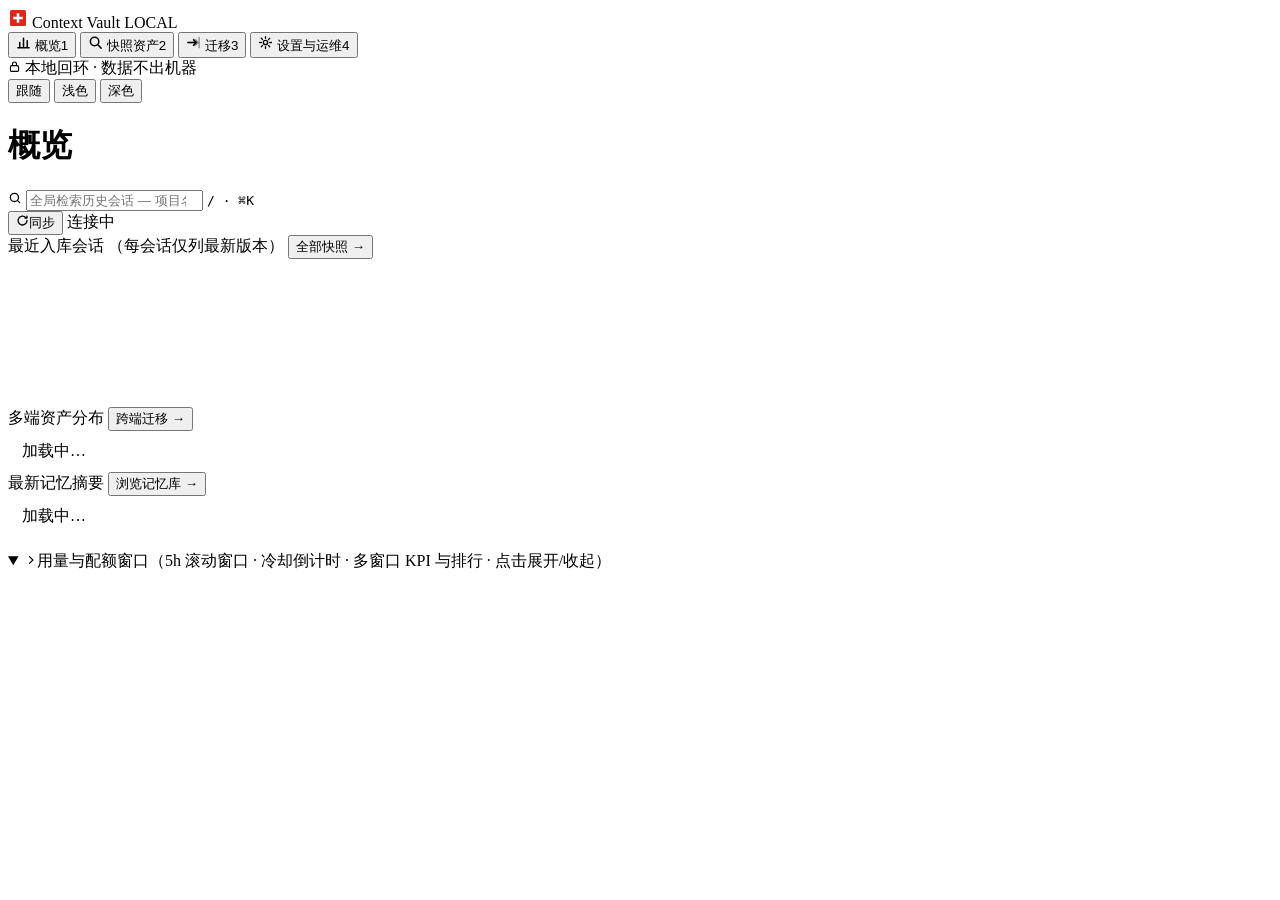
==== tools/ui/console.html @ b3487521 "release: v0.11.0 — DeepSeek Harness 5-in-1 native support, selective MCP & backend-aligned Skill wor" ====
<!doctype html><html lang="zh"><head><meta charset="utf-8">
<meta name="viewport" content="width=device-width,initial-scale=1">
<meta name="color-scheme" content="light dark">
<title>Context Vault 控制台</title>
<link rel="icon" href="data:image/svg+xml,%3Csvg xmlns='http://www.w3.org/2000/svg' viewBox='0 0 20 20'%3E%3Crect x='2' y='2' width='16' height='16' fill='%23e1251b'/%3E%3Cpath d='M10 5v10M5 10h10' stroke='%23ffffff' stroke-width='2.6'/%3E%3C/svg%3E">
<style>
/*__CONSOLE_CSS__*/
</style></head><body>
<!--
THESIS: Swiss International Typographic Ledger — crisp 1px architectural grid lines over neutral paper (#f4f4f2 / #0a0a0a dark), Neo-Grotesque typography, zero card shadows, and SBB Swiss Signal Red (#e1251b) wayfinding accents.
OWN-WORLD: Neutral archival paper (#f4f4f2 / #0a0a0a dark), pure white structural panes bounded by crisp hairline rules, deep carbon ink, tabular monospace IDs, semantic status indicators, zero shadow stacks.
STORY: Operators verify real vault tallies in one top ledger bar, inspect clean session headlines without horizontal overflow, expand projects/sync Antigravity in one consolidated dock, and filter-search any snapshot into a single-screen dual-pane migration workbench.
FIRST VIEWPORT: Topbar houses section heading, `/` global search, quick sync, and service health pill; Overview puts the 4-cell KPI ledger directly above the 7:5 session table and clean right rail (probe health, formatted memory highlights, audit grid).
FORM: Candidate 4 (Swiss Typographic Ledger), raised via hairline grid clarity, explicit wayfinding junctions, dual-leg migration coupon preview, and zero-clipping @container tables.
FINISH: unreviewed and undocumented is unfinished; this build ends with the finish review, the verdict, DESIGN.md, and every shipping raster carrying its provenance
-->

<aside class="sidebar">
  <div class="brand">
    <svg width="20" height="20" viewBox="0 0 20 20" fill="none">
      <rect x="2" y="2" width="16" height="16" rx="1.5" fill="#e1251b"/>
      <path d="M10 5.2v9.6M5.2 10h9.6" stroke="#ffffff" stroke-width="2.5"/>
    </svg>
    <span>Context Vault</span>
    <span class="brand-tag">LOCAL</span>
  </div>
  <nav class="side-nav" aria-label="控制台分区">
    <button data-t="ov" class="on" aria-current="page">
      <svg width="15" height="15" viewBox="0 0 16 16" fill="none"><path d="M2 13.5h12M4 13.5V8m4 5.5V3.5m4 10V6" stroke="currentColor" stroke-width="1.6" stroke-linecap="round"/></svg>
      概览<span class="kbd">1</span></button>
    <button data-t="snap">
      <svg width="15" height="15" viewBox="0 0 16 16" fill="none"><ellipse cx="7" cy="7" rx="4.5" ry="4.5" stroke="currentColor" stroke-width="1.6"/><path d="M10.5 10.5L14 14" stroke="currentColor" stroke-width="1.6" stroke-linecap="round"/></svg>
      快照资产<span class="kbd">2</span></button>
    <button data-t="mig">
      <svg width="15" height="15" viewBox="0 0 16 16" fill="none"><path d="M2 8h11m0 0-3.5-3.5M13 8l-3.5 3.5M14 2.5v11" stroke="currentColor" stroke-width="1.5" stroke-linecap="round" stroke-linejoin="round" opacity=".4"/><path d="M2 8h9m0 0-3-3M11 8l-3 3" stroke="currentColor" stroke-width="1.6" stroke-linecap="round" stroke-linejoin="round"/></svg>
      迁移<span class="kbd">3</span></button>
    <button data-t="ops">
      <svg width="15" height="15" viewBox="0 0 16 16" fill="none"><circle cx="8" cy="8" r="2.3" stroke="currentColor" stroke-width="1.5"/><path d="M8 1.7v1.8M8 12.5v1.8M1.7 8h1.8M12.5 8h1.8M3.5 3.5l1.3 1.3M11.2 11.2l1.3 1.3M12.5 3.5l-1.3 1.3M4.8 11.2l-1.3 1.3" stroke="currentColor" stroke-width="1.4" stroke-linecap="round"/></svg>
      设置与运维<span class="kbd">4</span></button>
  </nav>
  <div class="side-foot">
    <span class="privacy">
      <svg width="13" height="13" viewBox="0 0 16 16" fill="none">
        <rect x="3" y="7" width="10" height="7" rx="1.5" stroke="currentColor" stroke-width="1.4"/>
        <path d="M5.5 7V5a2.5 2.5 0 0 1 5 0v2" stroke="currentColor" stroke-width="1.4"/>
      </svg>
      本地回环 · 数据不出机器
    </span>
    <div class="theme-sw" role="group" aria-label="界面主题">
      <button type="button" data-theme="light dark" aria-pressed="true" onclick="setTheme('light dark')">跟随</button>
      <button type="button" data-theme="light" aria-pressed="false" onclick="setTheme('light')">浅色</button>
      <button type="button" data-theme="dark" aria-pressed="false" onclick="setTheme('dark')">深色</button>
    </div>
  </div>
</aside>

<div class="workspace">
  <header class="topbar">
    <h1 id="sec-title">概览</h1>
    <div class="gsearch">
      <span class="gs-ic"><svg width="14" height="14" viewBox="0 0 24 24" fill="none" stroke="currentColor" stroke-width="2.2" stroke-linecap="round"><circle cx="11" cy="11" r="7"/><path d="m20 20-3.5-3.5"/></svg></span>
      <input type="search" id="g-q" placeholder="全局检索历史会话 — 项目名、模型或关键词" aria-label="全局搜索历史会话">
      <kbd onclick="openCmdk()" title="打开快速命令面板 (Ctrl/Cmd+K)" style="cursor:pointer;pointer-events:auto">/ · ⌘K</kbd>
    </div>
    <div class="top-actions">
      <button class="btn sm" id="top-sync-btn" onclick="syncVaultNow()" title="扫描 ZCode / Codex / Claude / Antigravity 最新会话入库"><svg width="13" height="13" viewBox="0 0 16 16" fill="none" aria-hidden="true"><path d="M13.5 8a5.5 5.5 0 1 1-1.3-3.55M13.5 2.5v2.4h-2.4" stroke="currentColor" stroke-width="1.6" stroke-linecap="round" stroke-linejoin="round"/></svg><span>同步</span></button>
      <span class="status-pill" id="status" role="status"><span class="pulse"></span>连接中</span>
    </div>
  </header>

  <div class="content"><div class="content-inner">

  <!-- ============ 概览 ============ -->
  <section id="t-ov" aria-label="概览">
    <div id="ov-onboard" hidden></div>
    <div class="kpi-band" id="ov-band">
      <div class="kpi"><div class="skel" style="width:70%"></div></div>
      <div class="kpi"><div class="skel" style="width:65%"></div></div>
      <div class="kpi"><div class="skel" style="width:75%"></div></div>
      <div class="kpi"><div class="skel" style="width:60%"></div></div>
    </div>

    <div class="ov-grid">
      <div class="card">
        <div class="card-h">
          <span class="ch-l">最近入库会话 <span class="sub">（每会话仅列最新版本）</span></span>
          <button class="ch-link" onclick="setTab('snap')">全部快照 →</button>
        </div>
        <div id="ov-latest"><div style="padding:14px"><div class="skel" style="height:120px"></div></div></div>
      </div>
      <div class="ov-side">
        <div class="card">
          <div class="card-h">
            <span class="ch-l">多端资产分布</span>
            <button class="ch-link" onclick="setTab('mig')">跨端迁移 →</button>
          </div>
          <div id="ov-agents"><div class="hint" style="padding:10px 14px">加载中…</div></div>
        </div>
        <div class="card">
          <div class="card-h">
            <span class="ch-l">最新记忆摘要</span>
            <button class="ch-link" onclick="openMemoryView()">浏览记忆库 →</button>
          </div>
          <div id="ov-mem"><div class="hint" style="padding:10px 14px">加载中…</div></div>
        </div>
      </div>
    </div>

    <details class="card" id="ov-quota-card" style="margin-top:14px" open>
      <summary><svg class="tw" width="12" height="12" viewBox="0 0 16 16" fill="none" aria-hidden="true"><path d="M6 3.5 10.5 8 6 12.5" stroke="currentColor" stroke-width="1.6" stroke-linecap="round" stroke-linejoin="round"/></svg>用量与配额窗口<span class="sub" id="ov-quota-sum">（5h 滚动窗口 · 冷却倒计时 · 多窗口 KPI 与排行 · 点击展开/收起）</span></summary>
      <div class="card-b" id="ov-quota" style="padding:12px 16px 16px"><div class="skel" style="width:40%"></div></div>
    </details>
  </section>

  <!-- ============ 快照资产 ============ -->
  <section id="t-snap" style="display:none" aria-label="快照资产">
    <div class="controls">
      <div class="seg" role="group" aria-label="浏览视图">
        <button class="btn on" id="snap-list-btn" onclick="loadSnaps()">最近列表</button>
        <button class="btn" id="snap-tree-btn" onclick="snapTreeToggle()" aria-pressed="false"
          title="按项目文件夹折叠浏览全部顶层主对话（自动过滤子代理碎片）"><svg width="14" height="14" viewBox="0 0 16 16" fill="none" aria-hidden="true"><path d="M2 4.5a1.3 1.3 0 0 1 1.3-1.3h2.8l1.3 1.3h5.3a1.3 1.3 0 0 1 1.3 1.3v6.2a1.3 1.3 0 0 1-1.3 1.3H3.3A1.3 1.3 0 0 1 2 12V4.5Z" stroke="currentColor" stroke-width="1.5" stroke-linejoin="round"/></svg><span>项目树</span></button>
        <button class="btn" id="snap-mem-btn" onclick="snapMemToggle()" aria-pressed="false"
          title="跨会话长期记忆库：检索决策、偏好与压缩摘要，回溯原快照出处"><svg width="14" height="14" viewBox="0 0 16 16" fill="none" aria-hidden="true"><path d="M4 2.5h8a1 1 0 0 1 1 1v10l-5-2.8-5 2.8v-10a1 1 0 0 1 1-1Z" stroke="currentColor" stroke-width="1.5" stroke-linejoin="round"/></svg><span>记忆库</span></button>
      </div>
      <div class="ctl-search">
        <svg width="14" height="14" viewBox="0 0 24 24" fill="none" stroke="currentColor" stroke-width="2.2" stroke-linecap="round"><circle cx="11" cy="11" r="7"/><path d="m20 20-3.5-3.5"/></svg>
        <input type="search" id="snap-q" placeholder="检索全库历史会话 — 关键词、项目名或文件路径…" aria-label="筛选快照或记忆"
          oninput="onSnapQueryInput()" onkeydown="if(event.key==='Enter')snapSearch()">
      </div>
      <button class="btn primary" id="snap-go-btn" onclick="snapSearch()">筛选</button>
      <button class="btn" id="snap-sort" onclick="snapSort()">时间 ↓</button>
      <button class="btn" id="snap-leaves" onclick="snapLeavesToggle()" aria-pressed="true"
        title="每个会话只列演进链的最新版本; 再点显示全部历史版本">仅最新版本</button>
    </div>
    <div class="snap-subbar">
      <div class="agent-pills" id="snap-agent-bar" role="group" aria-label="按来源筛选">
        <button type="button" class="pill-btn on" data-a="" onclick="setSnapAgent('')">全部来源</button>
        <button type="button" class="pill-btn" data-a="antigravity" onclick="setSnapAgent('antigravity')">Antigravity</button>
        <button type="button" class="pill-btn" data-a="zcode" onclick="setSnapAgent('zcode')">ZCode</button>
        <button type="button" class="pill-btn" data-a="codex" onclick="setSnapAgent('codex')">Codex</button>
        <button type="button" class="pill-btn" data-a="claude" onclick="setSnapAgent('claude')">Claude Code</button>
        <button type="button" class="pill-btn" data-a="dsh" onclick="setSnapAgent('dsh')">DeepSeek Harness</button>
      </div>
      <div class="meta-line" id="snap-meta"></div>
    </div>
    <div id="snap-list" aria-live="polite"><div class="skel" style="width:50%"></div><div class="skel" style="width:72%"></div><div class="skel" style="width:60%"></div></div>
  </section>

  <!-- ============ 迁移工作台 ============ -->
  <section id="t-mig" style="display:none" aria-label="迁移工作台">
    <div class="mig-modebar">
      <div class="seg" role="tablist" aria-label="迁移类型">
        <button type="button" role="tab" class="btn on" id="mig-tab-session" aria-selected="true" onclick="setMigMode('session')">会话迁移</button>
        <button type="button" role="tab" class="btn" id="mig-tab-skills" aria-selected="false" onclick="setMigMode('skills')">Skill 技能迁移</button>
      </div>
      <span class="hint" id="mig-mode-hint">跨工具搬运历史对话（支持保真度预演与 Markdown 预算简报）</span>
    </div>
    <div id="mig-session-pane">
    <div class="mig-shell">
      <div class="mig-col">
        <div class="mig-step">
          <div class="card-h"><span class="ch-l"><span class="stepno">1</span>选择源快照</span><span class="sub" id="mig-pool-hint">支持全库检索</span></div>
          <div class="card-b">
            <div class="mig-src-search">
              <div class="ctl-search">
                <svg width="14" height="14" viewBox="0 0 24 24" fill="none" stroke="currentColor" stroke-width="2.2" stroke-linecap="round"><circle cx="11" cy="11" r="7"/><path d="m20 20-3.5-3.5"/></svg>
                <input type="search" id="mig-search" placeholder="搜全库会话：关键词、项目名或 cv_ ID…" aria-label="搜索迁移源快照"
                  oninput="onMigFilterInput()" onkeydown="if(event.key==='Enter'){event.preventDefault();migSearchPool(true)}">
              </div>
              <button class="btn sm" type="button" onclick="clearMigFilter()" id="mig-filter-clr" hidden>重置</button>
            </div>
            <select id="mig-sid" aria-label="源快照列表" onchange="onMigSource()"><option value="">加载中…</option></select>
            <div class="sel-meta" id="mig-src-meta"></div>
            <div class="mig-profile" id="mig-src-profile"></div>
          </div>
        </div>

        <div class="mig-step">
          <div class="card-h"><span class="ch-l"><span class="stepno">2</span>目标格式</span><span class="sub">写入去向在右侧第 4 步抉择</span></div>
          <div class="card-b">
            <div class="tgt-cards" id="tgt-cards" role="radiogroup" aria-label="迁移目标">
              <label class="tgt-card on"><input type="radio" name="tgt" value="codex" checked onchange="onMigTarget()">
                <span><span class="tt">Codex</span><br><span class="td">rollout 文件 · codex resume</span></span></label>
              <label class="tgt-card"><input type="radio" name="tgt" value="claude" onchange="onMigTarget()">
                <span><span class="tt">Claude Code</span><br><span class="td">projects jsonl · --resume</span></span></label>
              <label class="tgt-card"><input type="radio" name="tgt" value="antigravity" onchange="onMigTarget()">
                <span><span class="tt">Antigravity</span><br><span class="td">原生 .db（重启 app 生效）</span></span></label>
              <label class="tgt-card"><input type="radio" name="tgt" value="zcode" onchange="onMigTarget()">
                <span><span class="tt">ZCode 写回</span><br><span class="td">实验性 · 先备份后写主库</span></span></label>
              <label class="tgt-card"><input type="radio" name="tgt" value="dsh" onchange="onMigTarget()">
                <span><span class="tt">DeepSeek Harness</span><br><span class="td">V4 会话 · ~/.dsh/sessions</span></span></label>
              <label class="tgt-card"><input type="radio" name="tgt" value="markdown" onchange="onMigTarget()">
                <span><span class="tt">Markdown 交接简报 · 任意 agent</span><br><span class="td">≤48KB 结构化交接简报（停点 / 最近动作 / 活上下文尾部）</span></span></label>
            </div>
            <div class="hint" id="mig-md-note" style="display:none;margin-top:8px">
              Markdown 目标始终导出到 outbox，无写入会话目录语义。</div>
            <div class="mig-budget-row" id="mig-budget-row" style="display:none">
              <label for="mig-budget">Token 预算档位</label>
              <select id="mig-budget" aria-label="Markdown 交接简报 Token 预算">
                <option value="4000" selected>4,000 tokens（推荐 · 五槽位智能压缩）</option>
                <option value="2000">2,000 tokens（紧凑速览）</option>
                <option value="8000">8,000 tokens（详尽交接）</option>
                <option value="">不限预算（完整简报 ≤48KB）</option>
              </select>
            </div>
          </div>
        </div>
      </div>

      <div class="mig-col">
        <div class="mig-step">
          <div class="card-h"><span class="ch-l"><span class="stepno">3</span>迁移保真度预演</span><span class="sub">按当前源与目标实时测算</span></div>
          <div class="card-b"><div id="mig-preview">
            <div class="mig-idle">在左侧选中或检索源快照后，这里展示<b>保真度预演</b>：活上下文块数、tokens 估算、损失说明与恢复命令。<br>
              采用 stateless replay —— 压缩边界之后为活上下文，摘要注入为新会话首条消息。</div>
          </div></div>
        </div>

        <div class="mig-step">
          <div class="card-h"><span class="ch-l"><span class="stepno">4</span>执行并查看产物</span></div>
          <div class="card-b">
            <div class="exec-bar">
              <button class="btn primary" id="mig-outbox" onclick="migGo(false)">生成到 outbox（安全）</button>
              <button class="btn danger" id="mig-apply" onclick="migGo(true)">写入目标会话目录</button>
              <span class="hint" id="mig-exec-hint"></span>
            </div>
            <div id="mig-result" style="margin-top:12px" aria-live="polite"></div>
            <div class="section-note">写入真实目录后，对应 agent 重启或使用恢复命令即可续写；默认写入 <code>vault/outbox/</code> 零副作用。</div>
          </div>
        </div>
      </div>
    </div>
    </div>

    <div id="mig-skills-pane" hidden>
      <div class="sk-shell">
        <div class="mig-col">
          <div class="mig-step">
            <div class="card-h">
              <span class="ch-l"><span class="stepno">1</span>选择源端 Skill</span>
              <span class="sub" id="sk-sel-stat">加载中…</span>
            </div>
            <div class="card-b">
              <div class="agent-pills" id="sk-src-bar" role="group" aria-label="Skill 来源工具"></div>
              <div class="mig-src-search" style="margin-top:8px">
                <div class="ctl-search">
                  <svg width="14" height="14" viewBox="0 0 24 24" fill="none" stroke="currentColor" stroke-width="2.2" stroke-linecap="round"><circle cx="11" cy="11" r="7"/><path d="m20 20-3.5-3.5"/></svg>
                  <input type="search" id="sk-q" placeholder="筛选 Skill 名称、描述或分类…" aria-label="筛选 Skill" oninput="renderSkillList()">
                </div>
                <label class="sk-chk-inline" title="默认仅列独立 Skill；勾选后展开插件缓存内 Skill">
                  <input type="checkbox" id="sk-inc-plug" onchange="loadSkills()">包含插件包
                </label>
              </div>
              <div class="sk-bulk-bar">
                <button type="button" class="btn sm" onclick="skSelectBatch('visible')">全选当前筛选</button>
                <button type="button" class="btn sm" onclick="skSelectBatch('new')">仅选未同步</button>
                <button type="button" class="btn sm" onclick="skSelectBatch('none')">清空选择</button>
                <button type="button" class="btn sm" onclick="loadSkills({refresh:true})" style="margin-left:auto">刷新扫描</button>
              </div>
              <div class="sk-list-wrap"><div class="sk-list" id="sk-list" aria-live="polite"><div class="skel" style="width:65%"></div></div></div>
            </div>
          </div>
        </div>

        <div class="mig-col">
          <div class="mig-step">
            <div class="card-h"><span class="ch-l"><span class="stepno">2</span>目标工具与落盘选项</span><span class="sub">源目录严格只读</span></div>
            <div class="card-b">
              <div class="tgt-cards" id="sk-tgt-cards" role="radiogroup" aria-label="Skill 迁移目标"><div class="skel" style="width:65%"></div></div>

              <div class="sk-agy-box" id="sk-agy-opts" style="display:none">
                <div class="sk-agy-hd">Antigravity 落盘模式（可自由切换）</div>
                <div class="sk-agy-modes" role="radiogroup" aria-label="Antigravity 落盘模式">
                  <label class="sk-mode-card on"><input type="radio" name="sk-agy-mode" value="skills" checked onchange="onSkillAgyModeChange()">
                    <span><b>直写全局目录</b><small>~/.gemini/config/skills/ · 全项目自动发现</small></span></label>
                  <label class="sk-mode-card"><input type="radio" name="sk-agy-mode" value="plugin" onchange="onSkillAgyModeChange()">
                    <span><b>打包为独立插件</b><small>~/.gemini/config/plugins/&lt;名称&gt;/ · 一键整体开关</small></span></label>
                </div>
                <div class="ops-form-row" id="sk-plugin-row" style="display:none;margin-top:8px">
                  <label for="sk-plugin-name" style="font-size:12px;color:var(--ink-2);white-space:nowrap">插件目录名</label>
                  <input type="text" id="sk-plugin-name" placeholder="migrated-from-zcode" aria-label="Antigravity 插件目录名" onchange="loadSkills({soft:true})">
                </div>
              </div>

              <div class="sk-opts-row">
                <label class="sk-opt-field">
                  <span>同名冲突策略</span>
                  <select id="sk-conflict" aria-label="Skill 冲突策略">
                    <option value="skip" selected>跳过同名冲突（安全）</option>
                    <option value="overwrite">覆盖并自动备份原目录</option>
                    <option value="rename">冲突时自动重命名</option>
                  </select>
                </label>
                <label class="sk-chk-inline" style="align-self:end;height:var(--ctl-h)">
                  <input type="checkbox" id="sk-norm" checked>规范化 Frontmatter（name slug / description）
                </label>
              </div>
            </div>
          </div>

          <div class="mig-step">
            <div class="card-h"><span class="ch-l"><span class="stepno">3</span>预估开销与执行迁移</span></div>
            <div class="card-b">
              <div class="sk-budget" id="sk-budget-box">正在计算所选 Skill 数量与 System Prompt 开销…</div>
              <div class="exec-bar" style="margin-top:10px">
                <button class="btn primary" id="sk-dry-btn" onclick="skRunMigrate(false)">预演迁移报告（安全）</button>
                <button class="btn danger" id="sk-apply-btn" onclick="skRunMigrate(true)">执行迁移写入目标</button>
              </div>
              <div id="sk-result" style="margin-top:12px" aria-live="polite"></div>
            </div>
          </div>
        </div>
      </div>
    </div>
  </section>

  <!-- ============ 设置与运维 ============ -->
  <section id="t-ops" style="display:none" aria-label="设置与运维">
    <div class="ops-grid">
      <div class="card">
        <div class="card-h">
          <span class="ch-l">MCP 记忆后端按需接入</span>
          <div class="ops-mcp-hd-acts">
            <button class="btn sm" onclick="loadOps(false)">刷新</button>
            <button class="btn sm primary" id="ops-mcp-apply-btn" onclick="opsInstallSelectedMcp()">接入已选 (0)</button>
          </div>
        </div>
        <div class="card-b" id="ops-mcp-box"><div class="skel" style="width:65%"></div></div>
      </div>

      <div class="card">
        <div class="card-h">
          <span class="ch-l">本地语义增强（Ollama / LLM）</span>
          <button class="btn sm" onclick="loadOps(true)">探测连接</button>
        </div>
        <div class="card-b" id="ops-sem-box"><div class="skel" style="width:60%"></div></div>
      </div>

      <div class="card">
        <div class="card-h">
          <span class="ch-l">多端账本与实时额度</span>
          <button class="btn sm" id="ops-ledger-btn" onclick="opsLedgerSync()">立即同步账本</button>
        </div>
        <div class="card-b" id="ops-quota-box"><div class="skel" style="width:55%"></div></div>
      </div>

      <div class="card">
        <div class="card-h">
          <span class="ch-l">备份、裁剪与空间体检</span>
          <button class="btn sm" onclick="loadOps(false)">刷新</button>
        </div>
        <div class="card-b" id="ops-maint-box"><div class="skel" style="width:70%"></div></div>
      </div>
    </div>
  </section>

  </div></div>
</div>

<div id="toast" popover="manual" role="status" aria-live="polite"></div>
<dialog class="drawer" id="drawer" aria-labelledby="dw-title" closedby="any">
  <div class="dw-head">
    <div style="min-width:0">
      <h3 id="dw-title">快照详情</h3>
      <p class="dw-sub" id="dw-sub"></p>
    </div>
    <div class="dw-head-acts">
      <button class="dw-close" id="dw-wide-btn" type="button" aria-label="切换宽屏阅读" title="切换宽屏阅读" onclick="toggleDrawerWide()">
        <svg aria-hidden="true" width="14" height="14" viewBox="0 0 16 16" fill="none"><path d="M6 3.5H3.2v9H6M10 3.5h2.8v9H10M5.2 8h5.6" stroke="currentColor" stroke-width="1.5" stroke-linecap="round" stroke-linejoin="round"/></svg>
      </button>
      <button class="dw-close" id="dw-close" aria-label="关闭详情" autofocus onclick="closeDrawer()">
        <svg aria-hidden="true" width="14" height="14" viewBox="0 0 16 16" fill="none"><path d="M3.5 3.5l9 9m0-9-9 9" stroke="currentColor" stroke-width="1.6" stroke-linecap="round"/></svg>
      </button>
    </div>
  </div>
  <div class="dw-tabs" role="tablist" aria-label="快照详情视图">
    <button type="button" role="tab" id="dw-tab-meta" class="on" aria-selected="true" onclick="setDrawerView('meta')">元数据与谱系</button>
    <button type="button" role="tab" id="dw-tab-msg" aria-selected="false" onclick="setDrawerView('msg')">对话正文</button>
  </div>
  <div id="dw-body"></div>
  <div id="dw-msg-pane" hidden></div>
</dialog>
<dialog class="cmdk" id="cmdk" aria-label="快速命令检索" closedby="any">
  <div class="cmdk-hd">
    <svg width="15" height="15" viewBox="0 0 24 24" fill="none" stroke="currentColor" stroke-width="2.2" stroke-linecap="round"><circle cx="11" cy="11" r="7"/><path d="m20 20-3.5-3.5"/></svg>
    <input type="search" id="cmdk-q" placeholder="即时检索跨会话记忆与历史快照… (↑↓ 选择 · Enter 直达 · Esc 关闭)" aria-label="命令面板检索" oninput="onCmdkInput()" onkeydown="onCmdkKey(event)">
    <kbd>ESC</kbd>
  </div>
  <div class="cmdk-body" id="cmdk-body"><div class="cmdk-empty">输入关键词同时检索长期记忆与全库快照</div></div>
</dialog>
<dialog id="confirm-dlg" aria-labelledby="confirm-t">
  <h3 id="confirm-t">确认写入真实会话目录</h3>
  <p id="confirm-msg"></p>
  <form method="dialog">
    <button class="btn" value="cancel" autofocus>取消</button>
    <button class="btn danger" id="confirm-ok" value="ok">确认写入</button>
  </form>
</dialog>
<script>
/*__CONSOLE_JS__*/
</script></body></html>
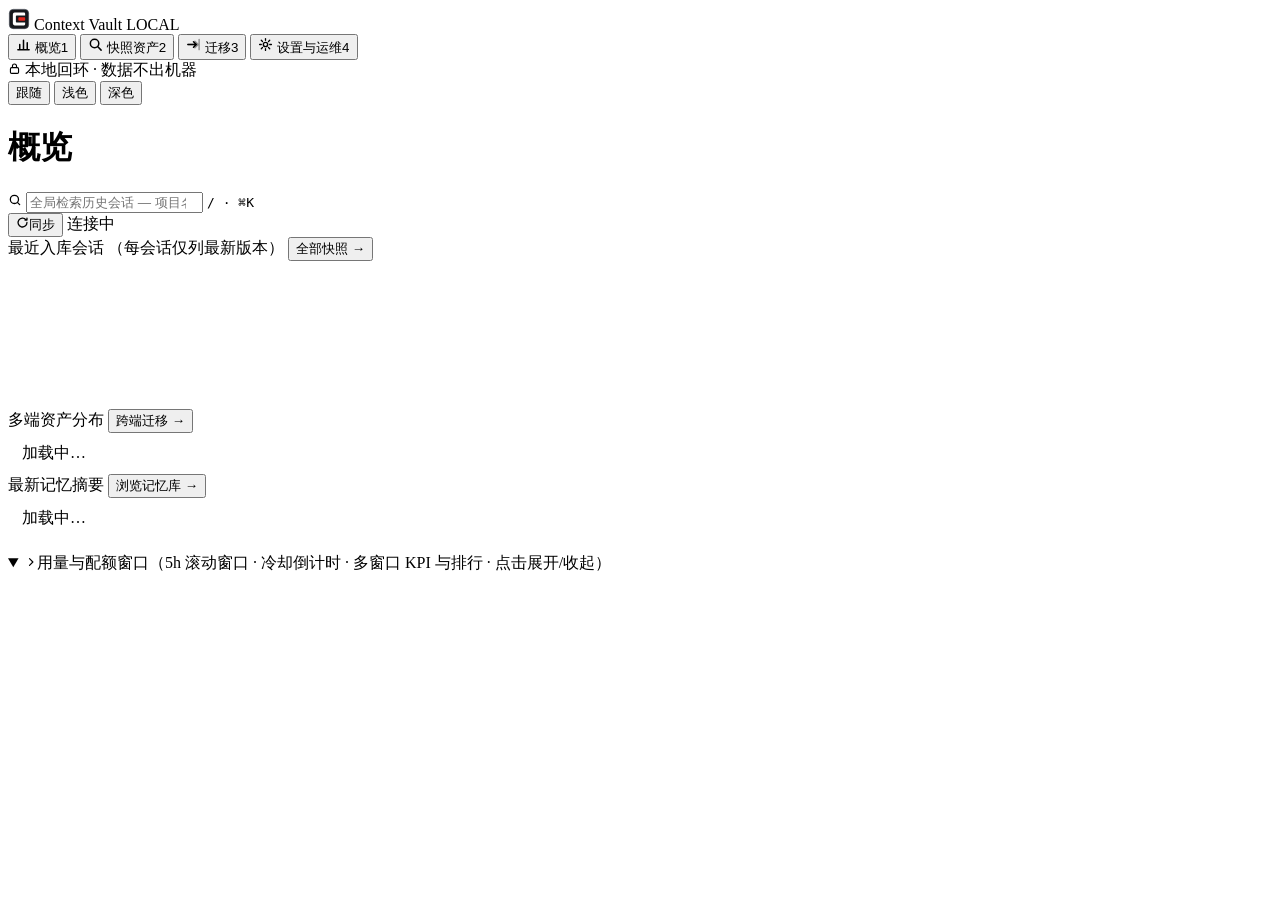
==== commit 8f9ec80a: "feat(brand): adopt Vault Core icon across console, website, and OG image" ====
--- a/tools/ui/console.html
+++ b/tools/ui/console.html
@@ -2,7 +2,7 @@
 <meta name="viewport" content="width=device-width,initial-scale=1">
 <meta name="color-scheme" content="light dark">
 <title>Context Vault 控制台</title>
-<link rel="icon" href="data:image/svg+xml,%3Csvg xmlns='http://www.w3.org/2000/svg' viewBox='0 0 20 20'%3E%3Crect x='2' y='2' width='16' height='16' fill='%23e1251b'/%3E%3Cpath d='M10 5v10M5 10h10' stroke='%23ffffff' stroke-width='2.6'/%3E%3C/svg%3E">
+<link rel="icon" href="data:image/svg+xml,%3Csvg xmlns='http://www.w3.org/2000/svg' viewBox='0 0 24 24'%3E%3Crect x='1.5' y='1.5' width='21' height='21' rx='4.2' fill='%2316181c' stroke='%23424852' stroke-width='.8'/%3E%3Cpath d='M7.3 5h10.2a1.2 1.2 0 0 1 1.2 1.2v2.1H9.4a.8.8 0 0 0-.8.8v5.8a.8.8 0 0 0 .8.8h9.3v2.1a1.2 1.2 0 0 1-1.2 1.2H7.3a2 2 0 0 1-2-2V7a2 2 0 0 1 2-2Z' fill='%23ffffff'/%3E%3Crect x='11.3' y='10' width='7.4' height='4' rx='.8' fill='%23e1251b'/%3E%3C/svg%3E">
 <style>
 /*__CONSOLE_CSS__*/
 </style></head><body>
@@ -17,9 +17,10 @@
 
 <aside class="sidebar">
   <div class="brand">
-    <svg width="20" height="20" viewBox="0 0 20 20" fill="none">
-      <rect x="2" y="2" width="16" height="16" rx="1.5" fill="#e1251b"/>
-      <path d="M10 5.2v9.6M5.2 10h9.6" stroke="#ffffff" stroke-width="2.5"/>
+    <svg width="22" height="22" viewBox="0 0 24 24" fill="none" aria-hidden="true">
+      <rect x="1.5" y="1.5" width="21" height="21" rx="4.2" fill="#16181c" stroke="#424852" stroke-width="0.8"/>
+      <path d="M7.3 5h10.2a1.2 1.2 0 0 1 1.2 1.2v2.1H9.4a.8.8 0 0 0-.8.8v5.8a.8.8 0 0 0 .8.8h9.3v2.1a1.2 1.2 0 0 1-1.2 1.2H7.3a2 2 0 0 1-2-2V7a2 2 0 0 1 2-2Z" fill="#ffffff"/>
+      <rect x="11.3" y="10" width="7.4" height="4" rx="0.8" fill="#e1251b"/>
     </svg>
     <span>Context Vault</span>
     <span class="brand-tag">LOCAL</span>
@@ -131,6 +132,8 @@
       <button class="btn" id="snap-sort" onclick="snapSort()">时间 ↓</button>
       <button class="btn" id="snap-leaves" onclick="snapLeavesToggle()" aria-pressed="true"
         title="每个会话只列演进链的最新版本; 再点显示全部历史版本">仅最新版本</button>
+      <button class="btn" id="snap-nodecay" onclick="snapNoDecayToggle()" aria-pressed="false"
+        title="按相关度排序，不因年代久远降低旧记忆/老代码权重">不衰减</button>
     </div>
     <div class="snap-subbar">
       <div class="agent-pills" id="snap-agent-bar" role="group" aria-label="按来源筛选">
@@ -156,6 +159,14 @@
       <span class="hint" id="mig-mode-hint">跨工具搬运历史对话（支持保真度预演与 Markdown 预算简报）</span>
     </div>
     <div id="mig-session-pane">
+    <div class="mig-scopebar">
+      <div class="seg" role="tablist" aria-label="会话迁移粒度">
+        <button type="button" role="tab" class="btn on" id="mig-scope-single" aria-selected="true" onclick="setMigScope('single')">单条精调</button>
+        <button type="button" role="tab" class="btn" id="mig-scope-batch" aria-selected="false" onclick="setMigScope('batch')">整端批量迁移</button>
+      </div>
+      <span class="hint" id="mig-scope-hint">单条迁移可预览活上下文、逐项失真与精确恢复命令</span>
+    </div>
+    <div id="mig-single-shell">
     <div class="mig-shell">
       <div class="mig-col">
         <div class="mig-step">
@@ -179,28 +190,14 @@
           <div class="card-h"><span class="ch-l"><span class="stepno">2</span>目标格式</span><span class="sub">写入去向在右侧第 4 步抉择</span></div>
           <div class="card-b">
             <div class="tgt-cards" id="tgt-cards" role="radiogroup" aria-label="迁移目标">
-              <label class="tgt-card on"><input type="radio" name="tgt" value="codex" checked onchange="onMigTarget()">
-                <span><span class="tt">Codex</span><br><span class="td">rollout 文件 · codex resume</span></span></label>
-              <label class="tgt-card"><input type="radio" name="tgt" value="claude" onchange="onMigTarget()">
-                <span><span class="tt">Claude Code</span><br><span class="td">projects jsonl · --resume</span></span></label>
-              <label class="tgt-card"><input type="radio" name="tgt" value="antigravity" onchange="onMigTarget()">
-                <span><span class="tt">Antigravity</span><br><span class="td">原生 .db（重启 app 生效）</span></span></label>
-              <label class="tgt-card"><input type="radio" name="tgt" value="zcode" onchange="onMigTarget()">
-                <span><span class="tt">ZCode 写回</span><br><span class="td">实验性 · 先备份后写主库</span></span></label>
-              <label class="tgt-card"><input type="radio" name="tgt" value="dsh" onchange="onMigTarget()">
-                <span><span class="tt">DeepSeek Harness</span><br><span class="td">V4 会话 · ~/.dsh/sessions</span></span></label>
-              <label class="tgt-card"><input type="radio" name="tgt" value="markdown" onchange="onMigTarget()">
-                <span><span class="tt">Markdown 交接简报 · 任意 agent</span><br><span class="td">≤48KB 结构化交接简报（停点 / 最近动作 / 活上下文尾部）</span></span></label>
+<!--__MIG_SINGLE_TARGETS__-->
             </div>
             <div class="hint" id="mig-md-note" style="display:none;margin-top:8px">
               Markdown 目标始终导出到 outbox，无写入会话目录语义。</div>
             <div class="mig-budget-row" id="mig-budget-row" style="display:none">
               <label for="mig-budget">Token 预算档位</label>
               <select id="mig-budget" aria-label="Markdown 交接简报 Token 预算">
-                <option value="4000" selected>4,000 tokens（推荐 · 五槽位智能压缩）</option>
-                <option value="2000">2,000 tokens（紧凑速览）</option>
-                <option value="8000">8,000 tokens（详尽交接）</option>
-                <option value="">不限预算（完整简报 ≤48KB）</option>
+<!--__MIG_SINGLE_BUDGETS__-->
               </select>
             </div>
           </div>
@@ -226,6 +223,80 @@
             </div>
             <div id="mig-result" style="margin-top:12px" aria-live="polite"></div>
             <div class="section-note">写入真实目录后，对应 agent 重启或使用恢复命令即可续写；默认写入 <code>vault/outbox/</code> 零副作用。</div>
+          </div>
+        </div>
+      </div>
+    </div>
+    </div>
+
+    <div id="mig-batch-shell" class="sk-shell" hidden>
+      <div class="mig-col">
+        <div class="mig-step">
+          <div class="card-h">
+            <span class="ch-l"><span class="stepno">1</span>选择源 Harness 与待迁会话</span>
+            <span class="sub" id="mb-sel-stat">加载中…</span>
+          </div>
+          <div class="card-b">
+            <div class="agent-pills" id="mb-src-bar" role="group" aria-label="会话来源 Harness"></div>
+            <div class="mb-filters">
+              <div class="ctl-search">
+                <svg width="14" height="14" viewBox="0 0 24 24" fill="none" stroke="currentColor" stroke-width="2.2" stroke-linecap="round"><circle cx="11" cy="11" r="7"/><path d="m20 20-3.5-3.5"/></svg>
+                <input type="search" id="mb-q" placeholder="筛选会话标题、项目路径或 ID…" aria-label="筛选待迁会话" oninput="onMbFilterInput()">
+              </div>
+              <select id="mb-proj" class="mb-proj-sel" aria-label="按项目筛选" onchange="loadMigBatch()"><option value="">全部项目</option></select>
+            </div>
+            <div class="mb-filters" style="margin-top:6px">
+              <label class="sk-chk-inline" title="自动跳过已经在 vault/migrations.jsonl 登记迁移且目标文件仍存在的会话">
+                <input type="checkbox" id="mb-skip-mig" checked onchange="loadMigBatch()">跳过已迁移
+              </label>
+              <label class="sk-chk-inline" title="默认跳过 ZCode 已归档/已删会话（不含子代理）">
+                <input type="checkbox" id="mb-inc-arch" onchange="loadMigBatch()">包含已归档
+              </label>
+            </div>
+            <div class="sk-bulk-bar">
+              <button type="button" class="btn sm" onclick="mbSelectBatch('ready')">全选整端待迁</button>
+              <button type="button" class="btn sm" onclick="mbSelectBatch('visible')">仅选当前列表</button>
+              <button type="button" class="btn sm" onclick="mbSelectBatch('none')">清空选择</button>
+            </div>
+            <div class="hint mb-trunc-note" id="mb-trunc-note" hidden></div>
+            <div class="sk-list-wrap">
+              <div class="sk-list" id="mb-list" aria-live="polite">
+                <div class="skel" style="width:65%;margin:12px"></div>
+              </div>
+            </div>
+          </div>
+        </div>
+      </div>
+
+      <div class="mig-col">
+        <div class="mig-step">
+          <div class="card-h"><span class="ch-l"><span class="stepno">2</span>目标格式与选项</span></div>
+          <div class="card-b">
+            <div class="tgt-cards" id="mb-tgt-cards" role="radiogroup" aria-label="批量迁移目标">
+<!--__MIG_BATCH_TARGETS__-->
+            </div>
+            <div class="hint" id="mb-md-note" style="display:none;margin-top:8px">
+              Markdown 目标始终批量输出至 vault/outbox/brief-*.md，不写入任何会话目录。
+            </div>
+            <div class="mig-budget-row" id="mb-budget-row" style="display:none">
+              <label for="mb-budget">单条简报预算</label>
+              <select id="mb-budget" aria-label="批量 Markdown 简报预算">
+<!--__MIG_BATCH_BUDGETS__-->
+              </select>
+            </div>
+          </div>
+        </div>
+
+        <div class="mig-step">
+          <div class="card-h"><span class="ch-l"><span class="stepno">3</span>预演摘要与批量执行</span></div>
+          <div class="card-b">
+            <div class="sk-budget" id="mb-summary">正在统计源端与可迁移主对话…</div>
+            <div class="exec-bar" style="margin-top:12px">
+              <button type="button" class="btn primary" id="mb-outbox" onclick="mbRun(false)">批量生成到 outbox（安全）</button>
+              <button type="button" class="btn danger" id="mb-apply" onclick="mbRun(true)">批量写入目标会话目录</button>
+            </div>
+            <div id="mb-result" style="margin-top:12px" aria-live="polite"></div>
+            <div class="section-note">单条失败不会中断整批；相同会话重复迁移采用确定性 ID 原位覆盖并登记 <code>migrations.jsonl</code>。</div>
           </div>
         </div>
       </div>
@@ -307,6 +378,17 @@
                 <button class="btn danger" id="sk-apply-btn" onclick="skRunMigrate(true)">执行迁移写入目标</button>
               </div>
               <div id="sk-result" style="margin-top:12px" aria-live="polite"></div>
+              <details class="sk-manage-box" id="sk-manage-box" ontoggle="onSkillManageToggle(this.open)">
+                <summary>目标端已安装 Skill 管理 &amp; 备份回滚</summary>
+                <div class="sk-manage-body">
+                  <div class="sk-manage-tabs" role="tablist" aria-label="Skill 管理视图">
+                    <button type="button" role="tab" id="sk-mg-tab-tgt" class="on" aria-selected="true" onclick="setSkillManageTab('target')">目标已安装 (<span id="sk-tgt-cnt">0</span>)</button>
+                    <button type="button" role="tab" id="sk-mg-tab-bak" aria-selected="false" onclick="setSkillManageTab('backups')">历史备份 (<span id="sk-bak-cnt">0</span>)</button>
+                  </div>
+                  <div id="sk-tgt-list" class="sk-mg-list"></div>
+                  <div id="sk-bak-list" class="sk-mg-list" hidden></div>
+                </div>
+              </details>
             </div>
           </div>
         </div>
@@ -350,6 +432,18 @@
           <button class="btn sm" onclick="loadOps(false)">刷新</button>
         </div>
         <div class="card-b" id="ops-maint-box"><div class="skel" style="width:70%"></div></div>
+      </div>
+      <div class="card ops-audit-card">
+        <div class="card-h">
+          <span class="ch-l">审计与运维时间线</span>
+          <div class="ops-audit-filters" id="ops-audit-filters" role="group" aria-label="审计事件筛选">
+            <button class="btn xs on" type="button" data-k="all" onclick="loadOpsAudit('all')">全部</button>
+            <button class="btn xs" type="button" data-k="error" onclick="loadOpsAudit('error')">异常/失败</button>
+            <button class="btn xs" type="button" data-k="switch" onclick="loadOpsAudit('switch')">模型切换</button>
+            <button class="btn xs" type="button" data-k="ok" onclick="loadOpsAudit('ok')">正常探测</button>
+          </div>
+        </div>
+        <div class="card-b" id="ops-audit-box"><div class="skel" style="width:70%"></div></div>
       </div>
     </div>
   </section>
@@ -396,6 +490,20 @@
     <button class="btn danger" id="confirm-ok" value="ok">确认写入</button>
   </form>
 </dialog>
+<dialog class="drawer wide" id="sk-drawer" aria-labelledby="sk-dw-title" closedby="any">
+  <div class="dw-head">
+    <div style="min-width:0">
+      <h3 id="sk-dw-title">Skill 预览与差异对比</h3>
+      <p class="dw-sub" id="sk-dw-sub"></p>
+    </div>
+    <div class="dw-head-acts">
+      <button class="dw-close" id="sk-dw-close" aria-label="关闭 Skill 预览" autofocus onclick="closeSkillDrawer()">
+        <svg aria-hidden="true" width="14" height="14" viewBox="0 0 16 16" fill="none"><path d="M3.5 3.5l9 9m0-9-9 9" stroke="currentColor" stroke-width="1.6" stroke-linecap="round"/></svg>
+      </button>
+    </div>
+  </div>
+  <div id="sk-dw-body"></div>
+</dialog>
 <script>
 /*__CONSOLE_JS__*/
 </script></body></html>
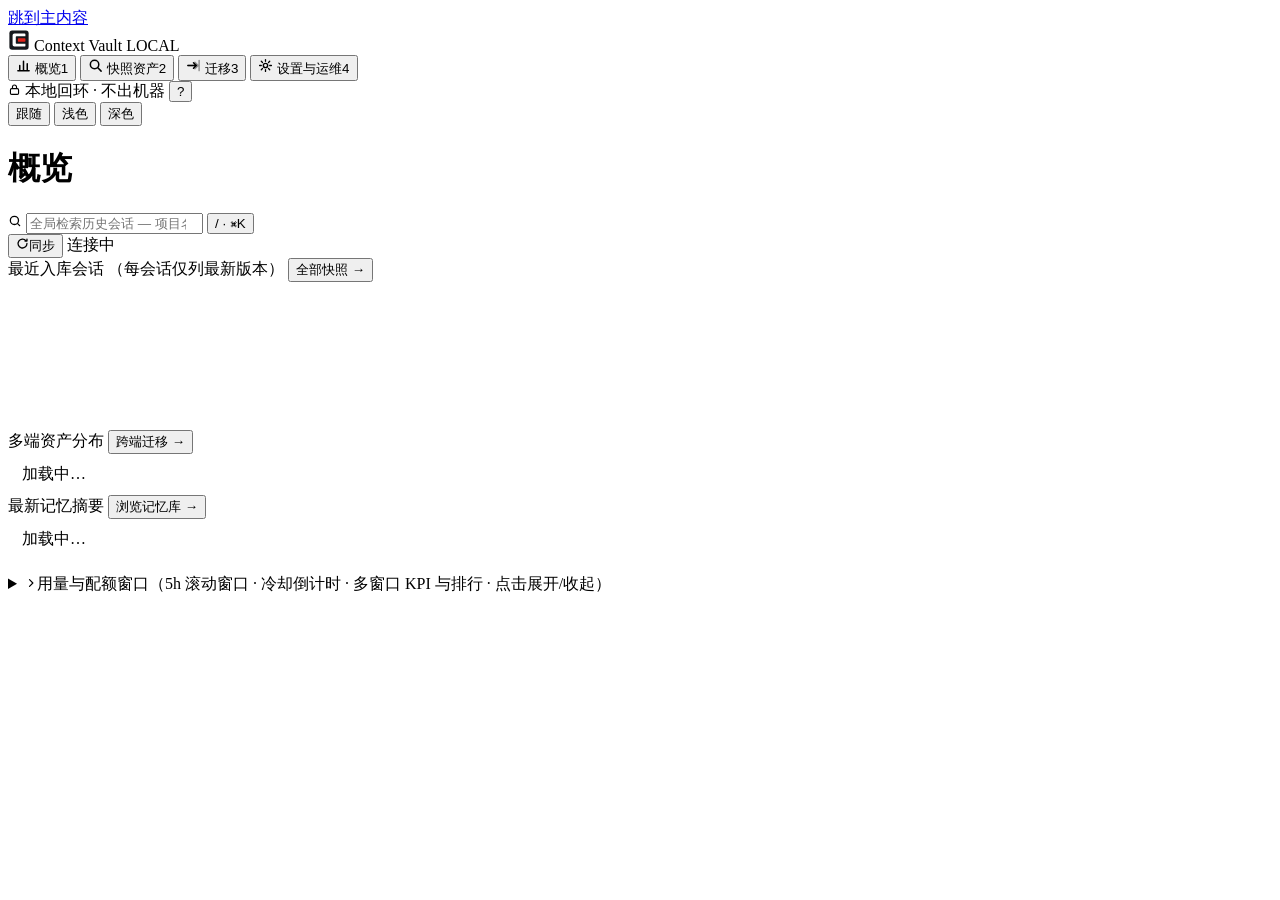
==== commit 1667513f: "ui: Swiss grid critique remediation, Vault Core refinement, Retina assets & WCAG AA" ====
--- a/tools/ui/console.html
+++ b/tools/ui/console.html
@@ -1,11 +1,12 @@
-<!doctype html><html lang="zh"><head><meta charset="utf-8">
+<!doctype html><html lang="zh-CN"><head><meta charset="utf-8">
 <meta name="viewport" content="width=device-width,initial-scale=1">
 <meta name="color-scheme" content="light dark">
 <title>Context Vault 控制台</title>
-<link rel="icon" href="data:image/svg+xml,%3Csvg xmlns='http://www.w3.org/2000/svg' viewBox='0 0 24 24'%3E%3Crect x='1.5' y='1.5' width='21' height='21' rx='4.2' fill='%2316181c' stroke='%23424852' stroke-width='.8'/%3E%3Cpath d='M7.3 5h10.2a1.2 1.2 0 0 1 1.2 1.2v2.1H9.4a.8.8 0 0 0-.8.8v5.8a.8.8 0 0 0 .8.8h9.3v2.1a1.2 1.2 0 0 1-1.2 1.2H7.3a2 2 0 0 1-2-2V7a2 2 0 0 1 2-2Z' fill='%23ffffff'/%3E%3Crect x='11.3' y='10' width='7.4' height='4' rx='.8' fill='%23e1251b'/%3E%3C/svg%3E">
+<link rel="icon" href="data:image/svg+xml,%3Csvg xmlns='http://www.w3.org/2000/svg' viewBox='0 0 24 24'%3E%3Crect x='1.5' y='1.5' width='21' height='21' rx='3' fill='%2316181c'/%3E%3Cpath d='M7 4.8H18a1 1 0 0 1 1 1V7.9H9.3a.8.8 0 0 0-.8.8v6.6a.8.8 0 0 0 .8.8H19v2.1a1 1 0 0 1-1 1H7a2 2 0 0 1-2-2V6.8a2 2 0 0 1 2-2Z' fill='%23ffffff'/%3E%3Crect x='10.8' y='10.2' width='8.2' height='3.6' rx='.7' fill='%23e1251b'/%3E%3C/svg%3E">
 <style>
 /*__CONSOLE_CSS__*/
 </style></head><body>
+<a class="skip-link" href="#main-content">跳到主内容</a>
 <!--
 THESIS: Swiss International Typographic Ledger — crisp 1px architectural grid lines over neutral paper (#f4f4f2 / #0a0a0a dark), Neo-Grotesque typography, zero card shadows, and SBB Swiss Signal Red (#e1251b) wayfinding accents.
 OWN-WORLD: Neutral archival paper (#f4f4f2 / #0a0a0a dark), pure white structural panes bounded by crisp hairline rules, deep carbon ink, tabular monospace IDs, semantic status indicators, zero shadow stacks.
@@ -17,36 +18,39 @@
 
 <aside class="sidebar">
   <div class="brand">
-    <svg width="22" height="22" viewBox="0 0 24 24" fill="none" aria-hidden="true">
-      <rect x="1.5" y="1.5" width="21" height="21" rx="4.2" fill="#16181c" stroke="#424852" stroke-width="0.8"/>
-      <path d="M7.3 5h10.2a1.2 1.2 0 0 1 1.2 1.2v2.1H9.4a.8.8 0 0 0-.8.8v5.8a.8.8 0 0 0 .8.8h9.3v2.1a1.2 1.2 0 0 1-1.2 1.2H7.3a2 2 0 0 1-2-2V7a2 2 0 0 1 2-2Z" fill="#ffffff"/>
-      <rect x="11.3" y="10" width="7.4" height="4" rx="0.8" fill="#e1251b"/>
+    <svg class="cv-mark" width="22" height="22" viewBox="0 0 24 24" fill="none" aria-hidden="true">
+      <rect class="cv-rim" x="1.5" y="1.5" width="21" height="21" rx="3" fill="#16181c" stroke-width="0.8"/>
+      <path d="M7 4.8H18a1 1 0 0 1 1 1V7.9H9.3a.8.8 0 0 0-.8.8v6.6a.8.8 0 0 0 .8.8H19v2.1a1 1 0 0 1-1 1H7a2 2 0 0 1-2-2V6.8a2 2 0 0 1 2-2Z" fill="#ffffff"/>
+      <rect x="10.8" y="10.2" width="8.2" height="3.6" rx="0.7" fill="#e1251b"/>
     </svg>
     <span>Context Vault</span>
     <span class="brand-tag">LOCAL</span>
   </div>
   <nav class="side-nav" aria-label="控制台分区">
     <button data-t="ov" class="on" aria-current="page">
-      <svg width="15" height="15" viewBox="0 0 16 16" fill="none"><path d="M2 13.5h12M4 13.5V8m4 5.5V3.5m4 10V6" stroke="currentColor" stroke-width="1.6" stroke-linecap="round"/></svg>
+      <svg aria-hidden="true" width="15" height="15" viewBox="0 0 16 16" fill="none"><path d="M2 13.5h12M4 13.5V8m4 5.5V3.5m4 10V6" stroke="currentColor" stroke-width="1.6" stroke-linecap="round"/></svg>
       概览<span class="kbd">1</span></button>
     <button data-t="snap">
-      <svg width="15" height="15" viewBox="0 0 16 16" fill="none"><ellipse cx="7" cy="7" rx="4.5" ry="4.5" stroke="currentColor" stroke-width="1.6"/><path d="M10.5 10.5L14 14" stroke="currentColor" stroke-width="1.6" stroke-linecap="round"/></svg>
+      <svg aria-hidden="true" width="15" height="15" viewBox="0 0 16 16" fill="none"><ellipse cx="7" cy="7" rx="4.5" ry="4.5" stroke="currentColor" stroke-width="1.6"/><path d="M10.5 10.5L14 14" stroke="currentColor" stroke-width="1.6" stroke-linecap="round"/></svg>
       快照资产<span class="kbd">2</span></button>
     <button data-t="mig">
-      <svg width="15" height="15" viewBox="0 0 16 16" fill="none"><path d="M2 8h11m0 0-3.5-3.5M13 8l-3.5 3.5M14 2.5v11" stroke="currentColor" stroke-width="1.5" stroke-linecap="round" stroke-linejoin="round" opacity=".4"/><path d="M2 8h9m0 0-3-3M11 8l-3 3" stroke="currentColor" stroke-width="1.6" stroke-linecap="round" stroke-linejoin="round"/></svg>
+      <svg aria-hidden="true" width="15" height="15" viewBox="0 0 16 16" fill="none"><path d="M2 8h11m0 0-3.5-3.5M13 8l-3.5 3.5M14 2.5v11" stroke="currentColor" stroke-width="1.5" stroke-linecap="round" stroke-linejoin="round" opacity=".4"/><path d="M2 8h9m0 0-3-3M11 8l-3 3" stroke="currentColor" stroke-width="1.6" stroke-linecap="round" stroke-linejoin="round"/></svg>
       迁移<span class="kbd">3</span></button>
     <button data-t="ops">
-      <svg width="15" height="15" viewBox="0 0 16 16" fill="none"><circle cx="8" cy="8" r="2.3" stroke="currentColor" stroke-width="1.5"/><path d="M8 1.7v1.8M8 12.5v1.8M1.7 8h1.8M12.5 8h1.8M3.5 3.5l1.3 1.3M11.2 11.2l1.3 1.3M12.5 3.5l-1.3 1.3M4.8 11.2l-1.3 1.3" stroke="currentColor" stroke-width="1.4" stroke-linecap="round"/></svg>
+      <svg aria-hidden="true" width="15" height="15" viewBox="0 0 16 16" fill="none"><circle cx="8" cy="8" r="2.3" stroke="currentColor" stroke-width="1.5"/><path d="M8 1.7v1.8M8 12.5v1.8M1.7 8h1.8M12.5 8h1.8M3.5 3.5l1.3 1.3M11.2 11.2l1.3 1.3M12.5 3.5l-1.3 1.3M4.8 11.2l-1.3 1.3" stroke="currentColor" stroke-width="1.4" stroke-linecap="round"/></svg>
       设置与运维<span class="kbd">4</span></button>
   </nav>
   <div class="side-foot">
-    <span class="privacy">
-      <svg width="13" height="13" viewBox="0 0 16 16" fill="none">
-        <rect x="3" y="7" width="10" height="7" rx="1.5" stroke="currentColor" stroke-width="1.4"/>
-        <path d="M5.5 7V5a2.5 2.5 0 0 1 5 0v2" stroke="currentColor" stroke-width="1.4"/>
-      </svg>
-      本地回环 · 数据不出机器
-    </span>
+    <div class="help-foot">
+      <span class="privacy">
+        <svg aria-hidden="true" width="13" height="13" viewBox="0 0 16 16" fill="none">
+          <rect x="3" y="7" width="10" height="7" rx="1.5" stroke="currentColor" stroke-width="1.4"/>
+          <path d="M5.5 7V5a2.5 2.5 0 0 1 5 0v2" stroke="currentColor" stroke-width="1.4"/>
+        </svg>
+        本地回环 · 不出机器
+      </span>
+      <button type="button" class="help-link" onclick="openHelp()" title="快捷键与术语说明 (?)">?</button>
+    </div>
     <div class="theme-sw" role="group" aria-label="界面主题">
       <button type="button" data-theme="light dark" aria-pressed="true" onclick="setTheme('light dark')">跟随</button>
       <button type="button" data-theme="light" aria-pressed="false" onclick="setTheme('light')">浅色</button>
@@ -59,17 +63,17 @@
   <header class="topbar">
     <h1 id="sec-title">概览</h1>
     <div class="gsearch">
-      <span class="gs-ic"><svg width="14" height="14" viewBox="0 0 24 24" fill="none" stroke="currentColor" stroke-width="2.2" stroke-linecap="round"><circle cx="11" cy="11" r="7"/><path d="m20 20-3.5-3.5"/></svg></span>
+      <span class="gs-ic"><svg aria-hidden="true" width="14" height="14" viewBox="0 0 24 24" fill="none" stroke="currentColor" stroke-width="2.2" stroke-linecap="round"><circle cx="11" cy="11" r="7"/><path d="m20 20-3.5-3.5"/></svg></span>
       <input type="search" id="g-q" placeholder="全局检索历史会话 — 项目名、模型或关键词" aria-label="全局搜索历史会话">
-      <kbd onclick="openCmdk()" title="打开快速命令面板 (Ctrl/Cmd+K)" style="cursor:pointer;pointer-events:auto">/ · ⌘K</kbd>
+      <button type="button" class="kbd-btn" onclick="openCmdk()" title="打开快速命令面板 (Ctrl/Cmd+K)" aria-label="打开快速命令面板">/ · ⌘K</button>
     </div>
     <div class="top-actions">
       <button class="btn sm" id="top-sync-btn" onclick="syncVaultNow()" title="扫描 ZCode / Codex / Claude / Antigravity 最新会话入库"><svg width="13" height="13" viewBox="0 0 16 16" fill="none" aria-hidden="true"><path d="M13.5 8a5.5 5.5 0 1 1-1.3-3.55M13.5 2.5v2.4h-2.4" stroke="currentColor" stroke-width="1.6" stroke-linecap="round" stroke-linejoin="round"/></svg><span>同步</span></button>
-      <span class="status-pill" id="status" role="status"><span class="pulse"></span>连接中</span>
+      <span class="status-pill" id="status" role="status"><span class="pulse"></span><span>连接中</span></span>
     </div>
   </header>
 
-  <div class="content"><div class="content-inner">
+  <main class="content" id="main-content" tabindex="-1"><div class="content-inner">
 
   <!-- ============ 概览 ============ -->
   <section id="t-ov" aria-label="概览">
@@ -107,7 +111,7 @@
       </div>
     </div>
 
-    <details class="card" id="ov-quota-card" style="margin-top:14px" open>
+    <details class="card" id="ov-quota-card" style="margin-top:14px">
       <summary><svg class="tw" width="12" height="12" viewBox="0 0 16 16" fill="none" aria-hidden="true"><path d="M6 3.5 10.5 8 6 12.5" stroke="currentColor" stroke-width="1.6" stroke-linecap="round" stroke-linejoin="round"/></svg>用量与配额窗口<span class="sub" id="ov-quota-sum">（5h 滚动窗口 · 冷却倒计时 · 多窗口 KPI 与排行 · 点击展开/收起）</span></summary>
       <div class="card-b" id="ov-quota" style="padding:12px 16px 16px"><div class="skel" style="width:40%"></div></div>
     </details>
@@ -124,7 +128,7 @@
           title="跨会话长期记忆库：检索决策、偏好与压缩摘要，回溯原快照出处"><svg width="14" height="14" viewBox="0 0 16 16" fill="none" aria-hidden="true"><path d="M4 2.5h8a1 1 0 0 1 1 1v10l-5-2.8-5 2.8v-10a1 1 0 0 1 1-1Z" stroke="currentColor" stroke-width="1.5" stroke-linejoin="round"/></svg><span>记忆库</span></button>
       </div>
       <div class="ctl-search">
-        <svg width="14" height="14" viewBox="0 0 24 24" fill="none" stroke="currentColor" stroke-width="2.2" stroke-linecap="round"><circle cx="11" cy="11" r="7"/><path d="m20 20-3.5-3.5"/></svg>
+        <svg aria-hidden="true" width="14" height="14" viewBox="0 0 24 24" fill="none" stroke="currentColor" stroke-width="2.2" stroke-linecap="round"><circle cx="11" cy="11" r="7"/><path d="m20 20-3.5-3.5"/></svg>
         <input type="search" id="snap-q" placeholder="检索全库历史会话 — 关键词、项目名或文件路径…" aria-label="筛选快照或记忆"
           oninput="onSnapQueryInput()" onkeydown="if(event.key==='Enter')snapSearch()">
       </div>
@@ -152,20 +156,14 @@
   <!-- ============ 迁移工作台 ============ -->
   <section id="t-mig" style="display:none" aria-label="迁移工作台">
     <div class="mig-modebar">
-      <div class="seg" role="tablist" aria-label="迁移类型">
-        <button type="button" role="tab" class="btn on" id="mig-tab-session" aria-selected="true" onclick="setMigMode('session')">会话迁移</button>
-        <button type="button" role="tab" class="btn" id="mig-tab-skills" aria-selected="false" onclick="setMigMode('skills')">Skill 技能迁移</button>
-      </div>
-      <span class="hint" id="mig-mode-hint">跨工具搬运历史对话（支持保真度预演与 Markdown 预算简报）</span>
-    </div>
-    <div id="mig-session-pane">
-    <div class="mig-scopebar">
-      <div class="seg" role="tablist" aria-label="会话迁移粒度">
+      <div class="seg" role="tablist" aria-label="迁移工作模式">
         <button type="button" role="tab" class="btn on" id="mig-scope-single" aria-selected="true" onclick="setMigScope('single')">单条精调</button>
         <button type="button" role="tab" class="btn" id="mig-scope-batch" aria-selected="false" onclick="setMigScope('batch')">整端批量迁移</button>
-      </div>
-      <span class="hint" id="mig-scope-hint">单条迁移可预览活上下文、逐项失真与精确恢复命令</span>
-    </div>
+        <button type="button" role="tab" class="btn" id="mig-tab-skills" aria-selected="false" onclick="setMigMode('skills')">Skill 技能迁移</button>
+      </div>
+      <span class="hint" id="mig-mode-hint">单条精调可预览活上下文、逐项失真与精确恢复命令</span>
+    </div>
+    <div id="mig-session-pane">
     <div id="mig-single-shell">
     <div class="mig-shell">
       <div class="mig-col">
@@ -187,7 +185,7 @@
         </div>
 
         <div class="mig-step">
-          <div class="card-h"><span class="ch-l"><span class="stepno">2</span>目标格式</span><span class="sub">写入去向在右侧第 4 步抉择</span></div>
+          <div class="card-h"><span class="ch-l"><span class="stepno">2</span>目标格式</span><span class="sub">写入位置在右侧第 4 步选择</span></div>
           <div class="card-b">
             <div class="tgt-cards" id="tgt-cards" role="radiogroup" aria-label="迁移目标">
 <!--__MIG_SINGLE_TARGETS__-->
@@ -240,7 +238,7 @@
             <div class="agent-pills" id="mb-src-bar" role="group" aria-label="会话来源 Harness"></div>
             <div class="mb-filters">
               <div class="ctl-search">
-                <svg width="14" height="14" viewBox="0 0 24 24" fill="none" stroke="currentColor" stroke-width="2.2" stroke-linecap="round"><circle cx="11" cy="11" r="7"/><path d="m20 20-3.5-3.5"/></svg>
+                <svg aria-hidden="true" width="14" height="14" viewBox="0 0 24 24" fill="none" stroke="currentColor" stroke-width="2.2" stroke-linecap="round"><circle cx="11" cy="11" r="7"/><path d="m20 20-3.5-3.5"/></svg>
                 <input type="search" id="mb-q" placeholder="筛选会话标题、项目路径或 ID…" aria-label="筛选待迁会话" oninput="onMbFilterInput()">
               </div>
               <select id="mb-proj" class="mb-proj-sel" aria-label="按项目筛选" onchange="loadMigBatch()"><option value="">全部项目</option></select>
@@ -315,7 +313,7 @@
               <div class="agent-pills" id="sk-src-bar" role="group" aria-label="Skill 来源工具"></div>
               <div class="mig-src-search" style="margin-top:8px">
                 <div class="ctl-search">
-                  <svg width="14" height="14" viewBox="0 0 24 24" fill="none" stroke="currentColor" stroke-width="2.2" stroke-linecap="round"><circle cx="11" cy="11" r="7"/><path d="m20 20-3.5-3.5"/></svg>
+                  <svg aria-hidden="true" width="14" height="14" viewBox="0 0 24 24" fill="none" stroke="currentColor" stroke-width="2.2" stroke-linecap="round"><circle cx="11" cy="11" r="7"/><path d="m20 20-3.5-3.5"/></svg>
                   <input type="search" id="sk-q" placeholder="筛选 Skill 名称、描述或分类…" aria-label="筛选 Skill" oninput="renderSkillList()">
                 </div>
                 <label class="sk-chk-inline" title="默认仅列独立 Skill；勾选后展开插件缓存内 Skill">
@@ -448,7 +446,7 @@
     </div>
   </section>
 
-  </div></div>
+  </div></main>
 </div>
 
 <div id="toast" popover="manual" role="status" aria-live="polite"></div>
@@ -476,11 +474,11 @@
 </dialog>
 <dialog class="cmdk" id="cmdk" aria-label="快速命令检索" closedby="any">
   <div class="cmdk-hd">
-    <svg width="15" height="15" viewBox="0 0 24 24" fill="none" stroke="currentColor" stroke-width="2.2" stroke-linecap="round"><circle cx="11" cy="11" r="7"/><path d="m20 20-3.5-3.5"/></svg>
-    <input type="search" id="cmdk-q" placeholder="即时检索跨会话记忆与历史快照… (↑↓ 选择 · Enter 直达 · Esc 关闭)" aria-label="命令面板检索" oninput="onCmdkInput()" onkeydown="onCmdkKey(event)">
+    <svg aria-hidden="true" width="15" height="15" viewBox="0 0 24 24" fill="none" stroke="currentColor" stroke-width="2.2" stroke-linecap="round"><circle cx="11" cy="11" r="7"/><path d="m20 20-3.5-3.5"/></svg>
+    <input type="search" id="cmdk-q" role="combobox" aria-expanded="true" aria-controls="cmdk-body" aria-autocomplete="list" aria-activedescendant="" placeholder="检索跨会话记忆、快照或输入快捷操作… (↑↓ 选择 · Enter 直达 · Esc 关闭)" aria-label="命令面板检索" oninput="onCmdkInput()" onkeydown="onCmdkKey(event)">
     <kbd>ESC</kbd>
   </div>
-  <div class="cmdk-body" id="cmdk-body"><div class="cmdk-empty">输入关键词同时检索长期记忆与全库快照</div></div>
+  <div class="cmdk-body" id="cmdk-body" role="listbox"><div class="cmdk-empty">输入关键词同时检索长期记忆与全库快照</div></div>
 </dialog>
 <dialog id="confirm-dlg" aria-labelledby="confirm-t">
   <h3 id="confirm-t">确认写入真实会话目录</h3>
@@ -490,6 +488,29 @@
     <button class="btn danger" id="confirm-ok" value="ok">确认写入</button>
   </form>
 </dialog>
+<dialog id="help-dlg" aria-labelledby="help-title" closedby="any">
+  <div class="help-hd">
+    <h3 id="help-title">快捷键与术语说明</h3>
+    <button type="button" class="dw-close" aria-label="关闭帮助" onclick="closeHelp()">
+      <svg aria-hidden="true" width="14" height="14" viewBox="0 0 16 16" fill="none"><path d="M3.5 3.5l9 9m0-9-9 9" stroke="currentColor" stroke-width="1.6" stroke-linecap="round"/></svg>
+    </button>
+  </div>
+  <div class="help-sec">键盘快捷键</div>
+  <div class="help-kv">
+    <kbd>/</kbd><span>聚焦顶部全局搜索框</span>
+    <kbd>Ctrl/⌘ K</kbd><span>打开快速命令与全库检索面板</span>
+    <kbd>1 – 4</kbd><span>切换 概览 / 快照资产 / 迁移 / 设置与运维</span>
+    <kbd>?</kbd><span>打开或关闭本说明窗口</span>
+    <kbd>Esc</kbd><span>关闭当前抽屉或弹窗</span>
+  </div>
+  <div class="help-sec">核心术语</div>
+  <div class="help-kv">
+    <b>内容寻址快照</b><span>不可变的供应商中立 JSON 记录，绝不改写 Agent 原文件</span>
+    <b>Lineage 谱系</b><span>同一对话延续或压缩分叉的版本链，“仅最新版本”仅列每条链终点</span>
+    <b>活上下文 / outbox</b><span>迁移先导出至本地 <code>vault/outbox/</code> 预览，“写入真实目录”前会二次确认</span>
+    <b>含估算</b><span>来源日志缺少精确 usage 字段时按文本字节估算，不与精确事件混标</span>
+  </div>
+</dialog>
 <dialog class="drawer wide" id="sk-drawer" aria-labelledby="sk-dw-title" closedby="any">
   <div class="dw-head">
     <div style="min-width:0">
